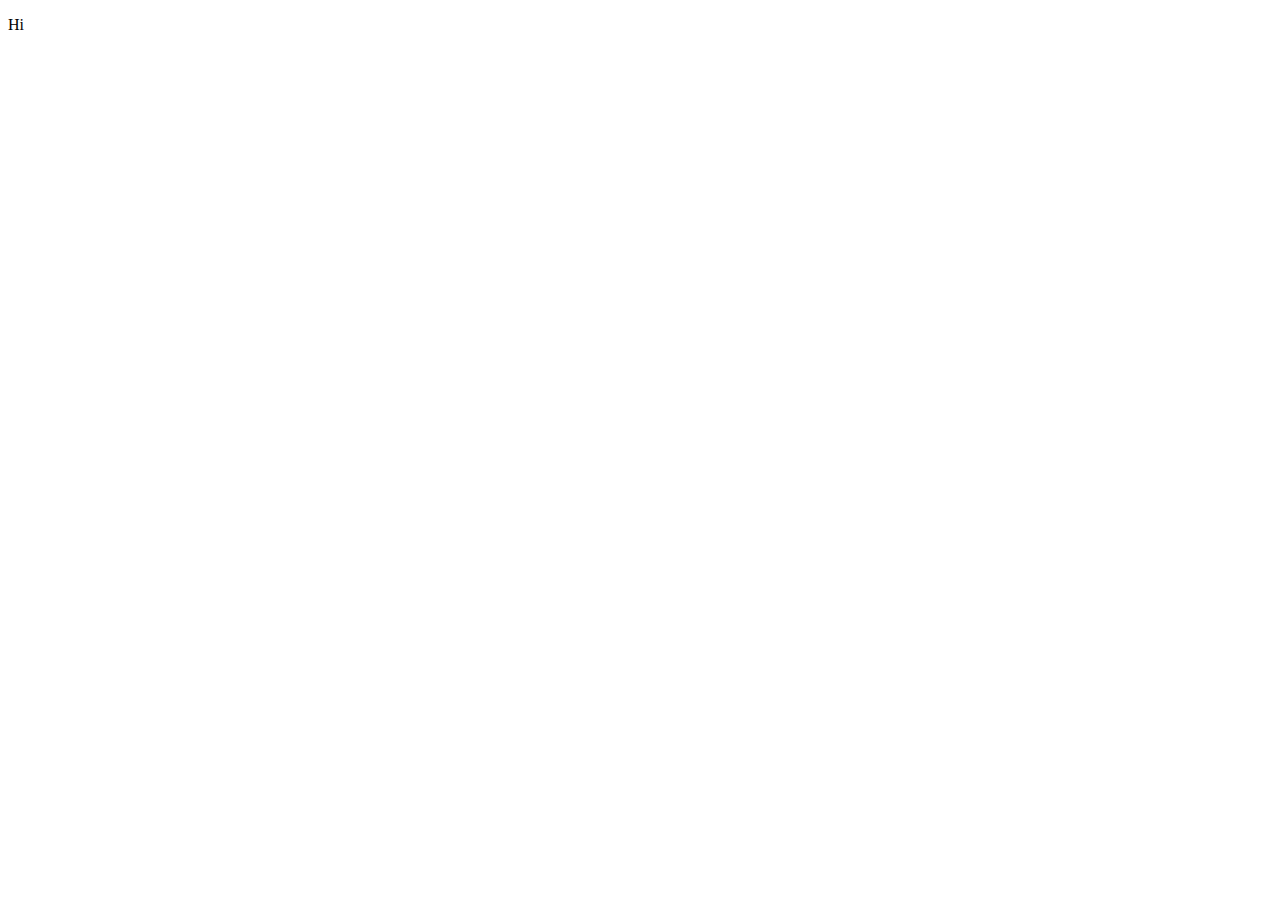
==== templates/index.html @ aa7965c6 "Initial commit" ====
<!DOCTYPE html>
<html lang="en">

<head>
    <meta charset="UTF-8" />
    <meta http-equiv="X-UA-Compatible" content="IE=edge" />
    <meta name="viewport" content="width=device-width, initial-scale=1.0" />
    <title>Amazing app to help you find the nearest MBTA station</title>
</head>

<body>
    <p>Hi</p>
</body>

</html>
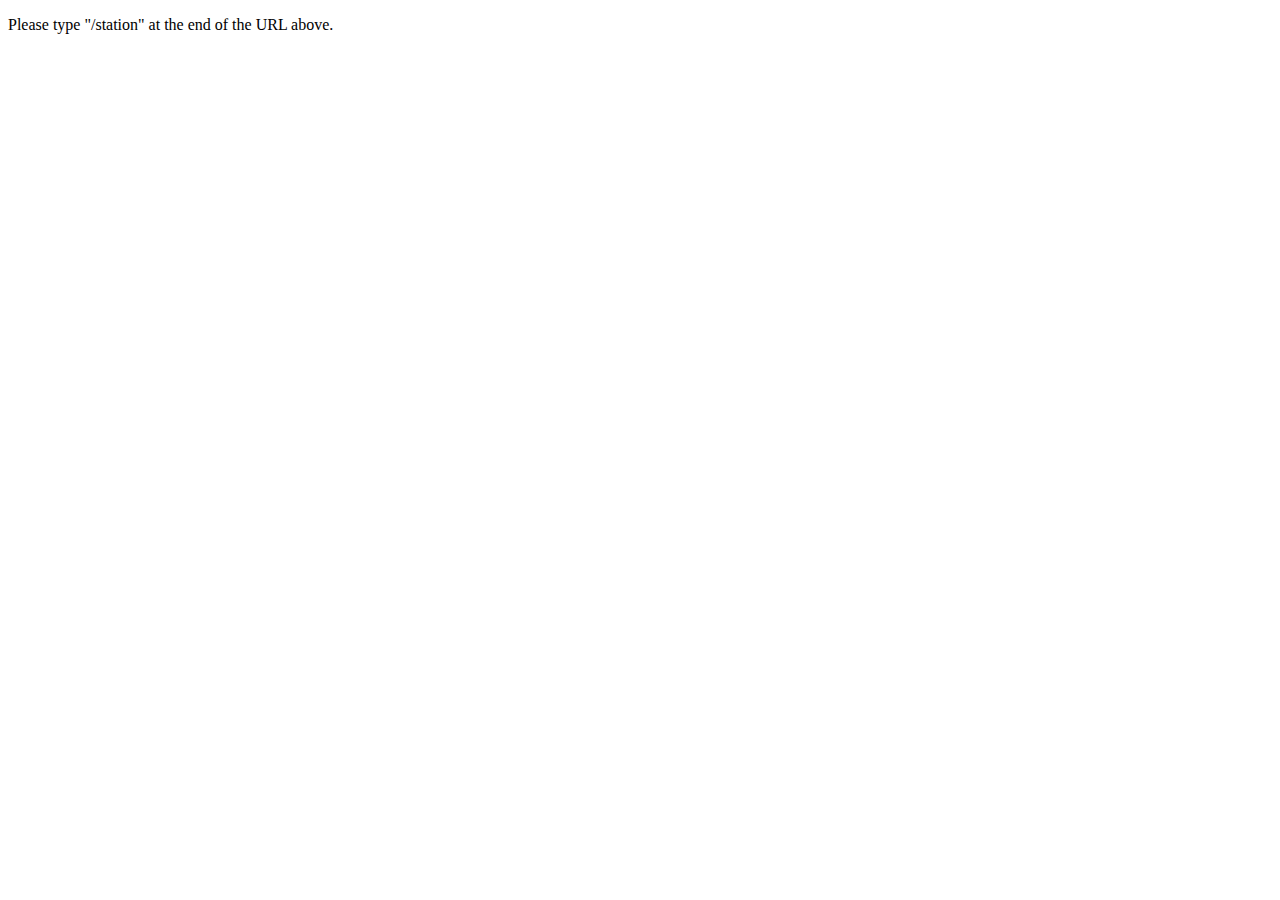
==== commit 06c1b4b2: "Completed Project 3" ====
--- a/templates/index.html
+++ b/templates/index.html
@@ -1,15 +1,13 @@
 <!DOCTYPE html>
 <html lang="en">
-
 <head>
-    <meta charset="UTF-8" />
-    <meta http-equiv="X-UA-Compatible" content="IE=edge" />
-    <meta name="viewport" content="width=device-width, initial-scale=1.0" />
-    <title>Amazing app to help you find the nearest MBTA station</title>
+    <meta charset="UTF-8">
+    <meta http-equiv="X-UA-Compatible" content="IE=edge">
+    <meta name="viewport" content="width=device-width, initial-scale=1.0">
+    <title>Go To My Page</title>
 </head>
-
 <body>
-    <p>Hi</p>
+    <p>Please type "/station" at the end of the URL above.</p>
+    
 </body>
-
-</html>
+</html>